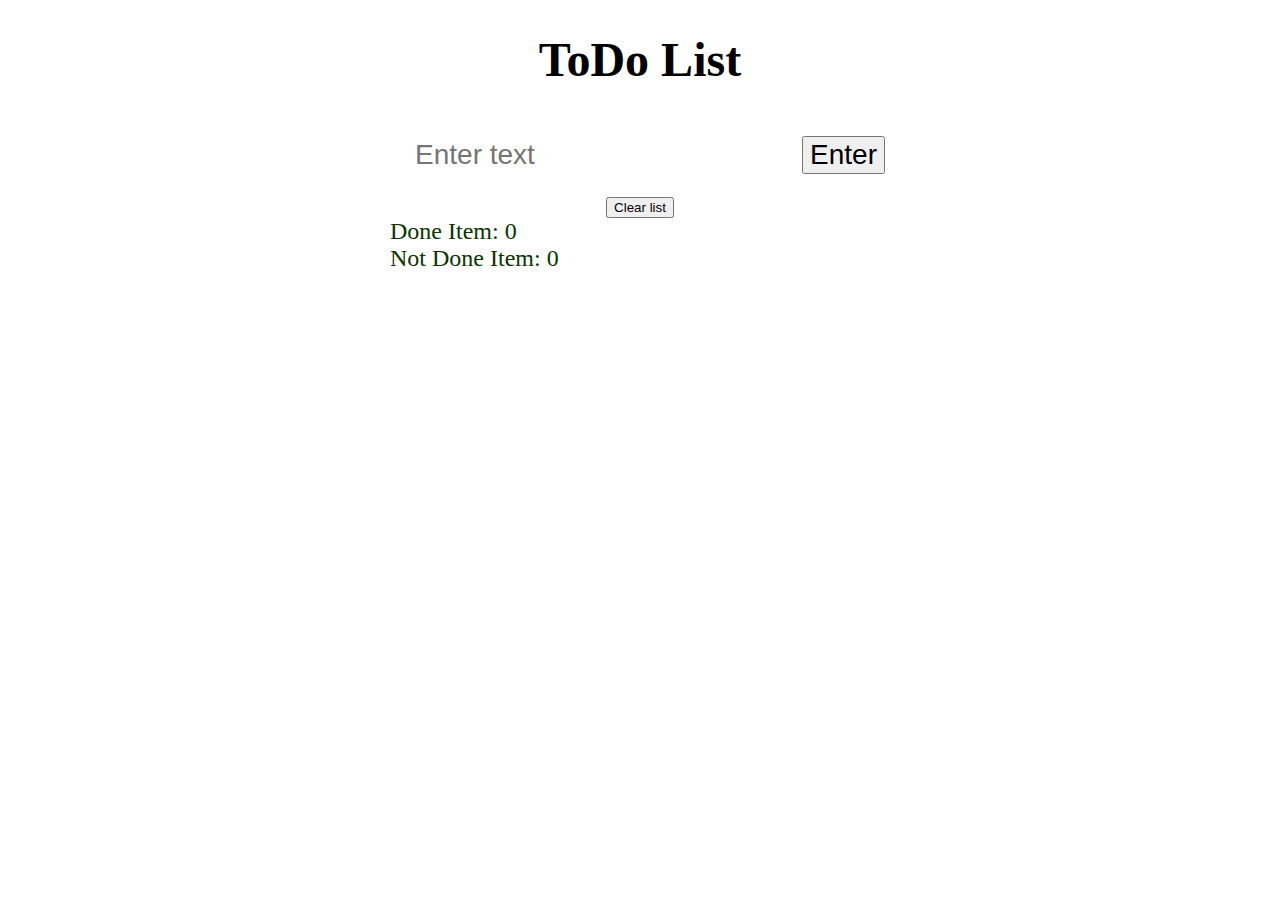
==== toDoList/index.html @ 1234fc03 "." ====
<!DOCTYPE html>
<html lang="en">
<head>
    <meta charset="UTF-8">
    <title>Todos Homework5</title>
    <link rel="stylesheet" href="style.css" />
    <script src="todos.js"></script>
</head>
<body>
<h1>ToDo List</h1>
<div>
    <input type="text" id="todo-enter" placeholder="Enter text"  />
    <input type="button" value="Enter" id="add-press" />
    <input type="button" value="Clear list" id="clear" />
</div>
<ul id="todo-list"></ul>
<div class="task">Done Item: <span id="counter"></span></div>
<div class="task">Not Done Item: <span id="counterOfNotDone"></span></div>
<div id="edit">
    <div id="'popup">
        <input type="text" id="copyLi" />
        <button id="save">Save</button>
        <button id="cancel">Cancel</button>
    </div>
</div>
</body>
</html>
---- toDoList/style.css ----
body{
    width: 500px;
    margin: 0 auto;
    text-align: center;
    font-size: 24px;
}
input[type='text']{
    padding: 20px;
    border: none;
    font-size: 28px;
}
#todo-list{
    margin: 0;
    padding: 0;
}
#add-press{
    font-size: 28px;
}
#add-press:hover{
    background: #8bca36;
}
#clear:hover{
    background: red;
}
li{
    text-align: left;
    list-style: none;
}
li button{
    float: right;
}
li input[type='checkbox']{
    margin-right: 24px;
}
.task{
    text-align: left;
    color: #093500;
}
#edit{
    border: 1px solid black;
    display: none;
}
.checked{
    text-decoration: line-through;
}
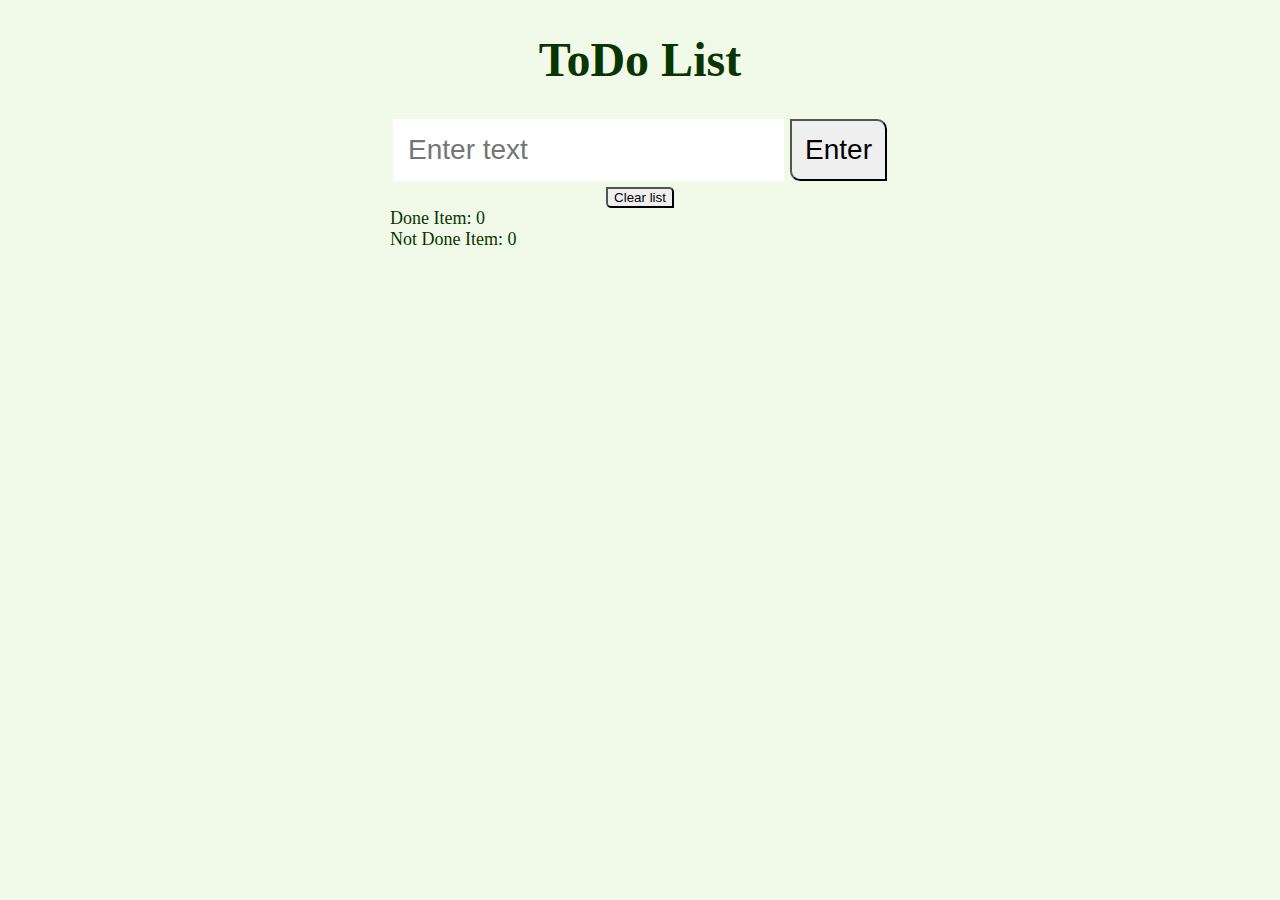
==== commit aa5dada0: "." ====
--- a/toDoList/index.html
+++ b/toDoList/index.html
@@ -7,21 +7,23 @@
     <script src="todos.js"></script>
 </head>
 <body>
-<h1>ToDo List</h1>
-<div>
-    <input type="text" id="todo-enter" placeholder="Enter text"  />
-    <input type="button" value="Enter" id="add-press" />
-    <input type="button" value="Clear list" id="clear" />
-</div>
-<ul id="todo-list"></ul>
-<div class="task">Done Item: <span id="counter"></span></div>
-<div class="task">Not Done Item: <span id="counterOfNotDone"></span></div>
-<div id="edit">
-    <div id="'popup">
-        <input type="text" id="copyLi" />
-        <button id="save">Save</button>
-        <button id="cancel">Cancel</button>
+    <div class="wrapper">
+        <h1>ToDo List</h1>
+        <div>
+            <input type="text" id="todo-enter" placeholder="Enter text"  />
+            <input type="button" value="Enter" id="add-press" />
+            <input type="button" value="Clear list" id="clear" />
+        </div>
+        <div class="task">Done Item: <span id="counter"></span></div>
+        <div class="task">Not Done Item: <span id="counterOfNotDone"></span></div>
+        <ul id="todo-list"></ul>
+        <div id="edit">
+            <div id="'popup">
+                <input type="text" id="copyLi" />
+                <button id="save">Save</button>
+                <button id="cancel">Cancel</button>
+            </div>
+        </div>
     </div>
-</div>
 </body>
 </html>--- a/toDoList/style.css
+++ b/toDoList/style.css
@@ -1,11 +1,15 @@
 body{
-    width: 500px;
-    margin: 0 auto;
+    background-color: rgba(122, 202, 28, 0.1);
     text-align: center;
     font-size: 24px;
+    color: #093500;
+}
+.wrapper{
+    margin: 0 auto;
+    width: 500px;
 }
 input[type='text']{
-    padding: 20px;
+    padding: 15px;
     border: none;
     font-size: 28px;
 }
@@ -14,17 +18,23 @@
     padding: 0;
 }
 #add-press{
+    padding: 13px;
     font-size: 28px;
+    border-radius: 0 10px 0 10px;
 }
-#add-press:hover{
-    background: #8bca36;
+#clear{
+    border-radius: 0 5px 0 5px;
 }
-#clear:hover{
-    background: red;
-}
-li{
+li.box{
+    margin: 10px 0 10px 0;
     text-align: left;
     list-style: none;
+    background-color: rgba(122, 202, 28, 0.4);
+    border: 2px solid rgba(122, 202, 28, 0.7);
+    border-radius: 0 5px 0 5px;
+}
+li.box:hover{
+    background-color: rgba(122, 202, 28, 0.7);
 }
 li button{
     float: right;
@@ -33,13 +43,28 @@
     margin-right: 24px;
 }
 .task{
+    font-size: 18px;
     text-align: left;
-    color: #093500;
 }
 #edit{
     border: 1px solid black;
     display: none;
 }
+.button-edit, .button-delete, #save, #cancel {
+    margin: 3px 4px 0 0;
+    border-radius: 0 5px 0 5px;
+}
+.button-delete:hover, #clear:hover, #cancel:hover{
+    border-color: red;
+    background: red;
+}
+.button-edit:hover,  #save:hover, #add-press:hover{
+    border-color: #45D637;
+    background: #45D637;
+}
 .checked{
     text-decoration: line-through;
+}
+[draggable]{
+    user-select: none;
 }